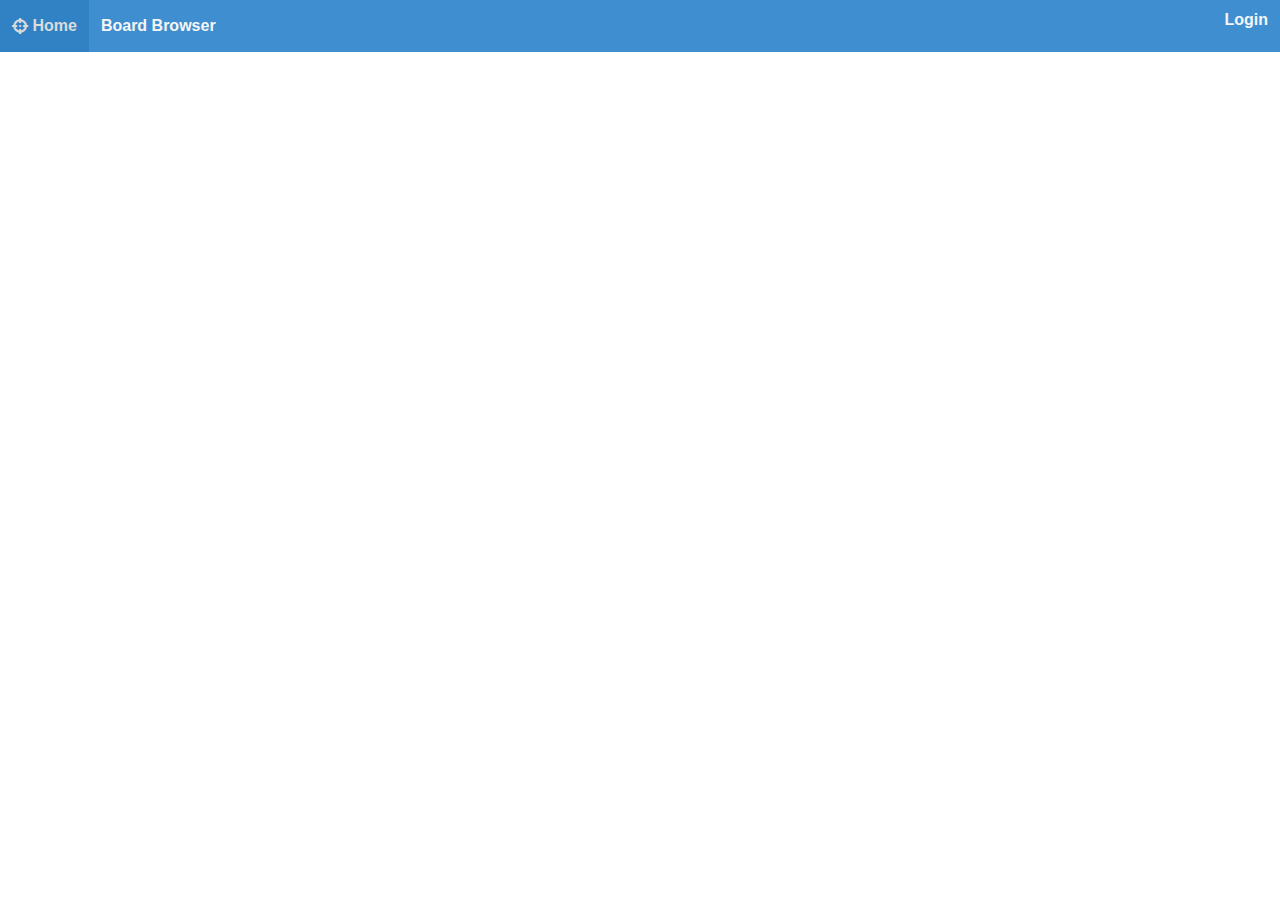
==== index.html @ 68442e23 "dep 2" ====
<!doctype html><html lang=""><head><meta charset="utf-8"><meta http-equiv="X-UA-Compatible" content="IE=edge"><meta name="viewport" content="width=device-width,initial-scale=1"><link rel="icon" href="/favicon.ico"><link rel="stylesheet" href="/fontawesome-free-5.15.4/css/all.css"><link rel="stylesheet" href="/bulma/css/bulma.css"><title>board</title><script src="https://js.stripe.com/v3/"></script><script defer="defer" src="/js/chunk-vendors.faae037a.js"></script><script defer="defer" src="/js/app.dc9a2a20.js"></script><link href="/css/app.0515e8f6.css" rel="stylesheet"></head><body><style>@font-face {
      font-family: inter;
      src: url(/inter/inter-Regular.ttf);
    }
    @font-face {
      font-family: inter;
      src: url(/inter/inter-Bold.ttf);
      font-weight: bold;
    }
    body{
      font-family:inter;
    }</style><noscript><strong>We're sorry but board doesn't work properly without JavaScript enabled. Please enable it to continue.</strong></noscript><div id="app"></div></body></html>
---- css/app.0515e8f6.css ----
#app{font-family:Avenir,Helvetica,Arial,sans-serif;-webkit-font-smoothing:antialiased;-moz-osx-font-smoothing:grayscale;text-align:center;color:#2c3e50}::-webkit-scrollbar{width:5px}::-webkit-scrollbar-track{background:#f1f1f1}::-webkit-scrollbar-thumb{background:#888}::-webkit-scrollbar-thumb:hover{background:#555}.postMedia[data-v-b319dd80]{-o-object-fit:cover;object-fit:cover}.controls[data-v-b319dd80]{background:hsla(0,0%,45%,.067)}.modal-columns[data-v-b319dd80]{height:100%}.my-modal[data-v-b319dd80]{height:90%;width:90%}.modal-right[data-v-b319dd80]{background:#1111;border-radius:10px}.v-center[data-v-b319dd80]{display:flex;align-items:center}.post_history[data-v-b319dd80]::-webkit-scrollbar{display:none}.post_history[data-v-b319dd80]{height:100%;overflow:scroll;-ms-overflow-style:none;scrollbar-width:none}.float_lock_indicator[data-v-b319dd80]{top:10px}.floatControls[data-v-b319dd80],.float_lock_indicator[data-v-b319dd80]{position:absolute;left:0;right:0;margin-left:auto;margin-right:auto;width:-webkit-max-content;width:-moz-max-content;width:max-content}.floatControls[data-v-b319dd80]{bottom:10px;border-radius:15px;background:#464545;padding:5px;padding-left:10px;padding-right:10px;font-size:20px}.floatControlsColor[data-v-b319dd80]{color:#fff;margin-right:10px;margin-left:10px}.post_content[data-v-5550c941]{height:150px;overflow:hidden}.highlight[data-v-5550c941]{color:#fff;background:rgba(0,0,0,.281)}.controls[data-v-5550c941]{background:#f6f6f6d3}.modal-columns[data-v-5550c941]{height:100%}.my-modal[data-v-5550c941]{height:90%;width:90%}.modal-right[data-v-5550c941]{background:#1111;border-radius:10px}.v-center[data-v-5550c941]{display:flex;align-items:center}.post_history[data-v-5550c941]::-webkit-scrollbar{display:none}.post_history[data-v-5550c941]{height:100%;overflow:scroll;-ms-overflow-style:none;scrollbar-width:none}.expand{width:100%;height:100%;box-sizing:border-box}.chat-bubble{white-space:pre-wrap!important}.login-card[data-v-37cbc038]{width:30rem;display:inline-block;padding:2rem}
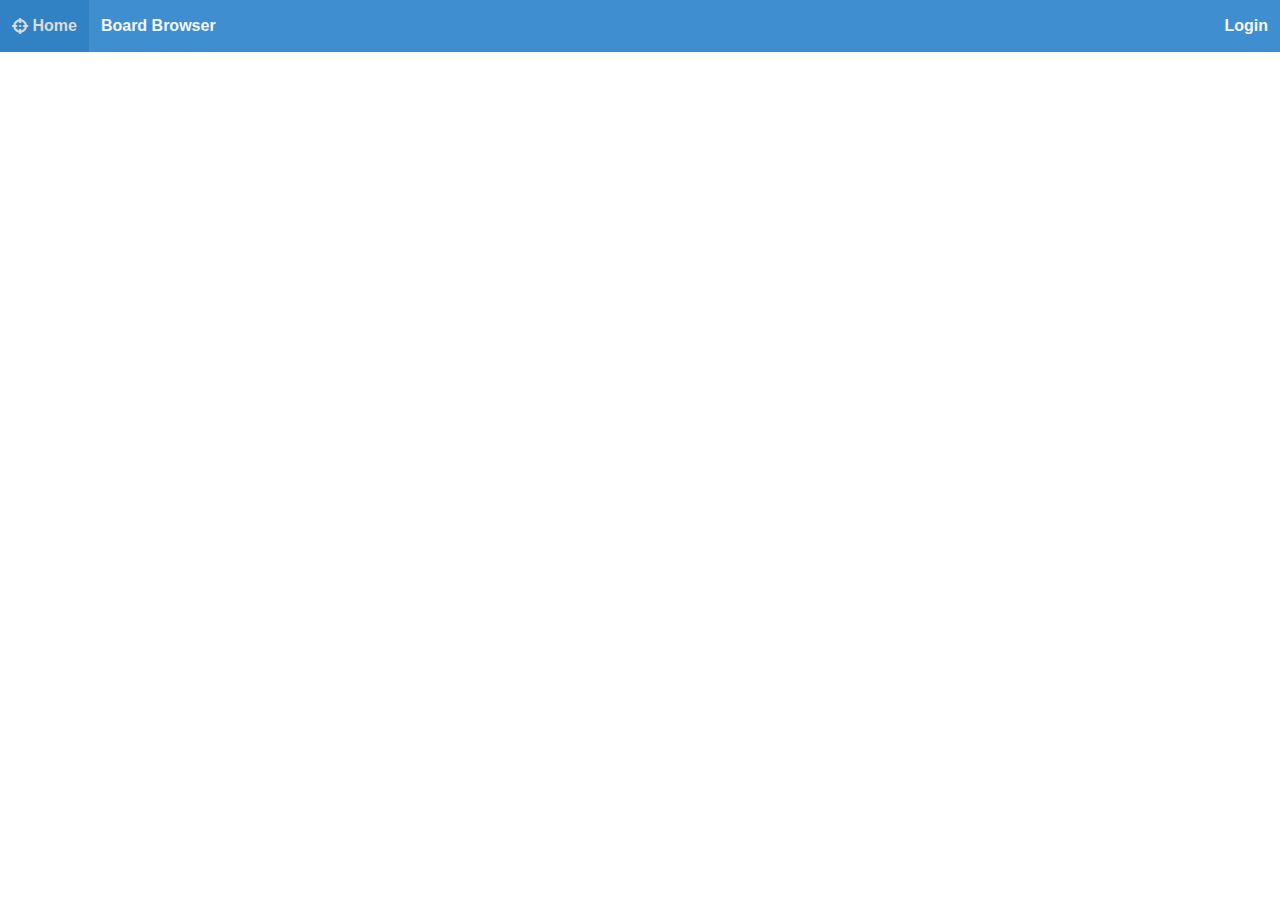
==== commit ead7e87c: "file uploads work" ====
--- a/index.html
+++ b/index.html
@@ -1,4 +1,4 @@
-<!doctype html><html lang=""><head><meta charset="utf-8"><meta http-equiv="X-UA-Compatible" content="IE=edge"><meta name="viewport" content="width=device-width,initial-scale=1"><link rel="icon" href="/favicon.ico"><link rel="stylesheet" href="/fontawesome-free-5.15.4/css/all.css"><link rel="stylesheet" href="/bulma/css/bulma.css"><title>board</title><script src="https://js.stripe.com/v3/"></script><script defer="defer" src="/js/chunk-vendors.faae037a.js"></script><script defer="defer" src="/js/app.dc9a2a20.js"></script><link href="/css/app.0515e8f6.css" rel="stylesheet"></head><body><style>@font-face {
+<!doctype html><html lang=""><head><meta charset="utf-8"><meta http-equiv="X-UA-Compatible" content="IE=edge"><meta name="viewport" content="width=device-width,initial-scale=1"><link rel="icon" href="/favicon.ico"><link rel="stylesheet" href="/fontawesome-free-5.15.4/css/all.css"><link rel="stylesheet" href="/bulma/css/bulma.css"><title>board</title><script src="https://js.stripe.com/v3/"></script><script defer="defer" src="/js/chunk-vendors.c7a1bd5c.js"></script><script defer="defer" src="/js/app.9f471385.js"></script><link href="/css/app.2469bc9a.css" rel="stylesheet"></head><body><style>@font-face {
       font-family: inter;
       src: url(/inter/inter-Regular.ttf);
     }
--- a/css/app.2469bc9a.css
+++ b/css/app.2469bc9a.css
@@ -0,0 +1 @@
+#app{font-family:Avenir,Helvetica,Arial,sans-serif;-webkit-font-smoothing:antialiased;-moz-osx-font-smoothing:grayscale;text-align:center;color:#2c3e50}::-webkit-scrollbar{width:5px}::-webkit-scrollbar-track{background:#f1f1f1}::-webkit-scrollbar-thumb{background:#888}::-webkit-scrollbar-thumb:hover{background:#555}.postMedia[data-v-c2ed7c4a]{-o-object-fit:cover;object-fit:cover}.controls[data-v-c2ed7c4a]{background:hsla(0,0%,45%,.067)}.modal-columns[data-v-c2ed7c4a]{height:100%}.my-modal[data-v-c2ed7c4a]{height:90%;width:90%}.modal-right[data-v-c2ed7c4a]{background:#1111;border-radius:10px}.v-center[data-v-c2ed7c4a]{display:flex;align-items:center}.post_history[data-v-c2ed7c4a]::-webkit-scrollbar{display:none}.post_history[data-v-c2ed7c4a]{height:100%;overflow:scroll;-ms-overflow-style:none;scrollbar-width:none}.float_lock_indicator[data-v-c2ed7c4a]{top:10px}.float_lock_indicator[data-v-c2ed7c4a],.float_preview_indicator[data-v-c2ed7c4a]{position:absolute;left:0;right:0;margin-left:auto;margin-right:auto;width:-webkit-max-content;width:-moz-max-content;width:max-content}.float_preview_indicator[data-v-c2ed7c4a]{top:50px}.floatControls[data-v-c2ed7c4a]{position:absolute;left:0;right:0;margin-left:auto;margin-right:auto;width:-webkit-max-content;width:-moz-max-content;width:max-content;bottom:10px;border-radius:15px;background:#464545;padding:5px;padding-left:10px;padding-right:10px;font-size:20px}.floatControlsColor[data-v-c2ed7c4a]{color:#fff;margin-right:10px;margin-left:10px}.post_content[data-v-4c905565]{height:150px;overflow:hidden}.highlight[data-v-4c905565]{color:#fff;background:rgba(0,0,0,.281)}.controls[data-v-4c905565]{background:#f6f6f6d3}.modal-columns[data-v-4c905565]{height:100%}.my-modal[data-v-4c905565]{height:90%;width:90%}.modal-right[data-v-4c905565]{background:#1111;border-radius:10px}.v-center[data-v-4c905565]{display:flex;align-items:center}.post_history[data-v-4c905565]::-webkit-scrollbar{display:none}.post_history[data-v-4c905565]{height:100%;overflow:scroll;-ms-overflow-style:none;scrollbar-width:none}.expand{width:100%;height:100%;box-sizing:border-box}.chat-bubble{white-space:pre-wrap!important}.login-card[data-v-37cbc038]{width:30rem;display:inline-block;padding:2rem}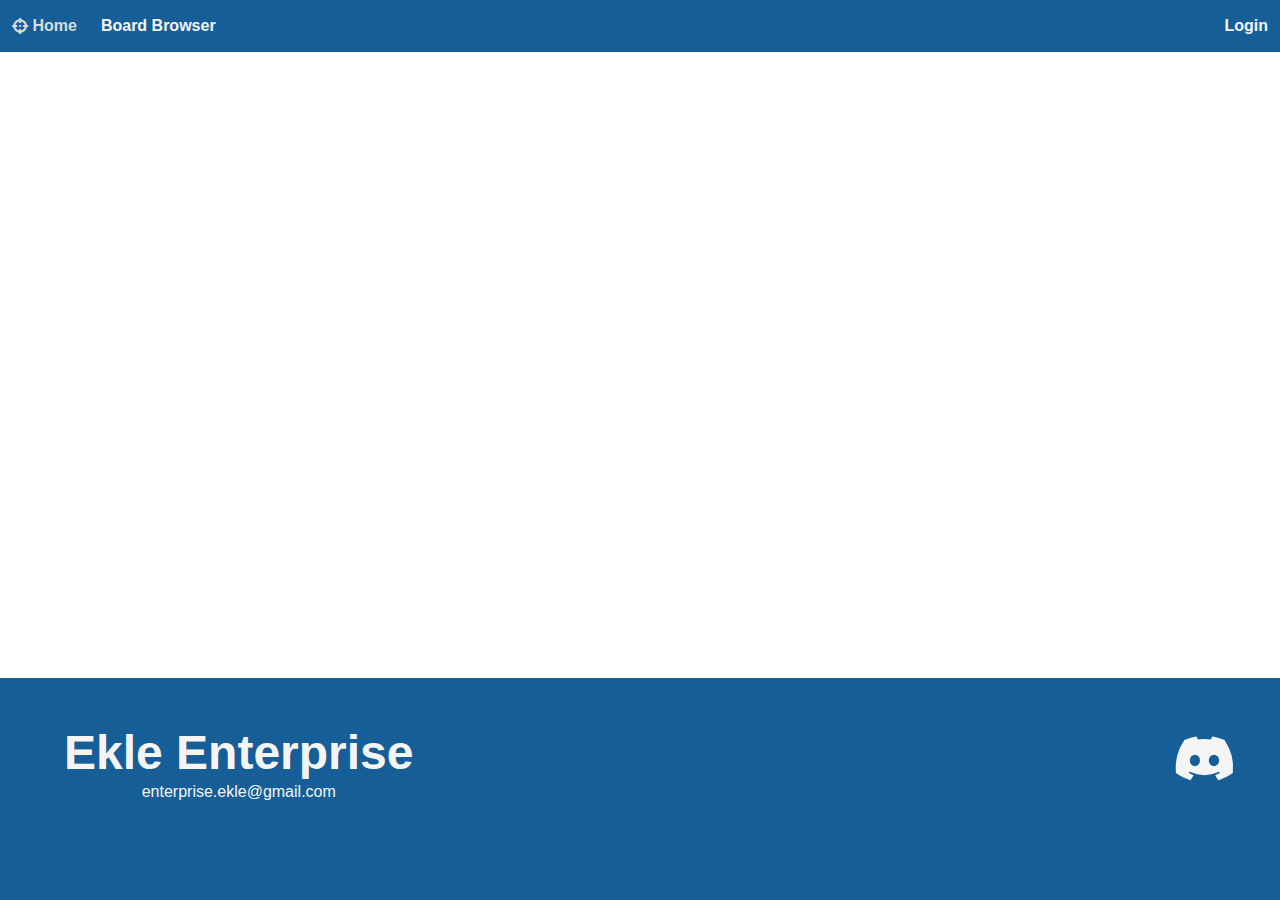
==== commit e83b5cea: "yea" ====
--- a/index.html
+++ b/index.html
@@ -1,4 +1,17 @@
-<!doctype html><html lang=""><head><meta charset="utf-8"><meta http-equiv="X-UA-Compatible" content="IE=edge"><meta name="viewport" content="width=device-width,initial-scale=1"><link rel="icon" href="/favicon.ico"><link rel="stylesheet" href="/fontawesome-free-5.15.4/css/all.css"><link rel="stylesheet" href="/bulma/css/bulma.css"><title>board</title><script src="https://js.stripe.com/v3/"></script><script defer="defer" src="/js/chunk-vendors.c7a1bd5c.js"></script><script defer="defer" src="/js/app.9f471385.js"></script><link href="/css/app.2469bc9a.css" rel="stylesheet"></head><body><style>@font-face {
+<!doctype html><html lang=""><head><meta charset="utf-8"><meta http-equiv="X-UA-Compatible" content="IE=edge"><meta name="viewport" content="width=device-width,initial-scale=1"><link rel="icon" href="/favicon.png"><link rel="stylesheet" href="/fontawesome-free-5.15.4/css/all.css"><link rel="stylesheet" href="/bulma/css/bulma.css"><title>board</title><script src="https://js.stripe.com/v3/"></script><meta property="og:type" content="website"><meta property="og:url" content="ekleenterprise.com"><meta property="og:title" content="Bored of Things"><meta property="og:description" content="Are you bored of social media?
+    Are you bored of the algorithm?
+    
+    Why don't we decide what we see?
+    
+    Bored of Things lets users like you decide what's on the front page. 
+    
+    In real life, things aren't infinite, so why should or scrolling be?
+    
+    Bored of things proudly features a finite amount of space; 9 slots per topic.
+    
+    If you don't like a post, replace it with your own.
+    
+    And if you want to make sure no one replaces your post, lock it."><meta property="og:image" content="/img/preview.png"><script defer="defer" src="/js/chunk-vendors.5abfe8c7.js"></script><script defer="defer" src="/js/app.43a7a4ed.js"></script><link href="/css/app.ff932283.css" rel="stylesheet"></head><body><style>@font-face {
       font-family: inter;
       src: url(/inter/inter-Regular.ttf);
     }
--- a/css/app.ff932283.css
+++ b/css/app.ff932283.css
@@ -0,0 +1 @@
+#app{font-family:Avenir,Helvetica,Arial,sans-serif;-webkit-font-smoothing:antialiased;-moz-osx-font-smoothing:grayscale;text-align:center;color:#2c3e50}.nav-color{background:#155e98}::-webkit-scrollbar{width:5px}::-webkit-scrollbar-track{background:#f1f1f1}::-webkit-scrollbar-thumb{background:#888}::-webkit-scrollbar-thumb:hover{background:#555}html{scrollbar-color:#888 #f1f1f1;scrollbar-width:thin}.post_history[data-v-0ecde3ce]::-webkit-scrollbar{display:none}.comment_history[data-v-0ecde3ce]{height:-webkit-min-content;height:-moz-min-content;height:min-content;overflow:scroll;-ms-overflow-style:none;scrollbar-width:none}.right-box[data-v-36579686]{display:flex;flex-flow:column;height:100%}.right-box-row[data-v-36579686]{flex:0 1 auto}.right-box-fill[data-v-36579686]{flex:1 1 auto}.postMedia[data-v-36579686]{-o-object-fit:cover;object-fit:cover}.controls[data-v-36579686]{background:hsla(0,0%,45%,.067)}.modal-columns[data-v-36579686]{height:100%}.my-modal[data-v-36579686]{height:90%;width:90%}.modal-right[data-v-36579686]{background:#1111;border-radius:10px}.v-center[data-v-36579686]{display:flex;align-items:center}.post_history[data-v-36579686]::-webkit-scrollbar{display:none}.post_history[data-v-36579686]{height:100%;overflow:scroll;-ms-overflow-style:none;scrollbar-width:none}.float_lock_indicator[data-v-36579686]{top:10px}.float_lock_indicator[data-v-36579686],.float_preview_indicator[data-v-36579686]{position:absolute;left:0;right:0;margin-left:auto;margin-right:auto;width:-webkit-max-content;width:-moz-max-content;width:max-content}.float_preview_indicator[data-v-36579686]{top:50px}.floatControls[data-v-36579686]{position:absolute;left:0;right:0;margin-left:auto;margin-right:auto;width:-webkit-max-content;width:-moz-max-content;width:max-content;bottom:10px;border-radius:15px;background:#464545;padding:5px;padding-left:10px;padding-right:10px;font-size:20px}.floatControlsColor[data-v-36579686]{color:#fff;margin-right:10px;margin-left:10px}.comment_notification[data-v-5c5b5cb2]{position:absolute;top:-10px;right:-21px;padding:1px 7px;border-radius:50%;color:#000!important}.post_content[data-v-5c5b5cb2]{height:150px;overflow:hidden}.highlight[data-v-5c5b5cb2]{color:#fff;background:rgba(0,0,0,.281)}.controls[data-v-5c5b5cb2]{background:#f6f6f6d3}.modal-columns[data-v-5c5b5cb2]{height:100%}.my-modal[data-v-5c5b5cb2]{height:90%;width:90%}.modal-right[data-v-5c5b5cb2]{background:#1111;border-radius:10px}.v-center[data-v-5c5b5cb2]{display:flex;align-items:center}.post_history[data-v-5c5b5cb2]::-webkit-scrollbar{display:none}.post_history[data-v-5c5b5cb2]{height:100%;overflow:scroll;-ms-overflow-style:none;scrollbar-width:none}.expand{width:100%;height:100%;box-sizing:border-box}.chat-bubble{white-space:pre-wrap!important}.login-card[data-v-f0a20a9e]{width:30rem;display:inline-block;padding:2rem}